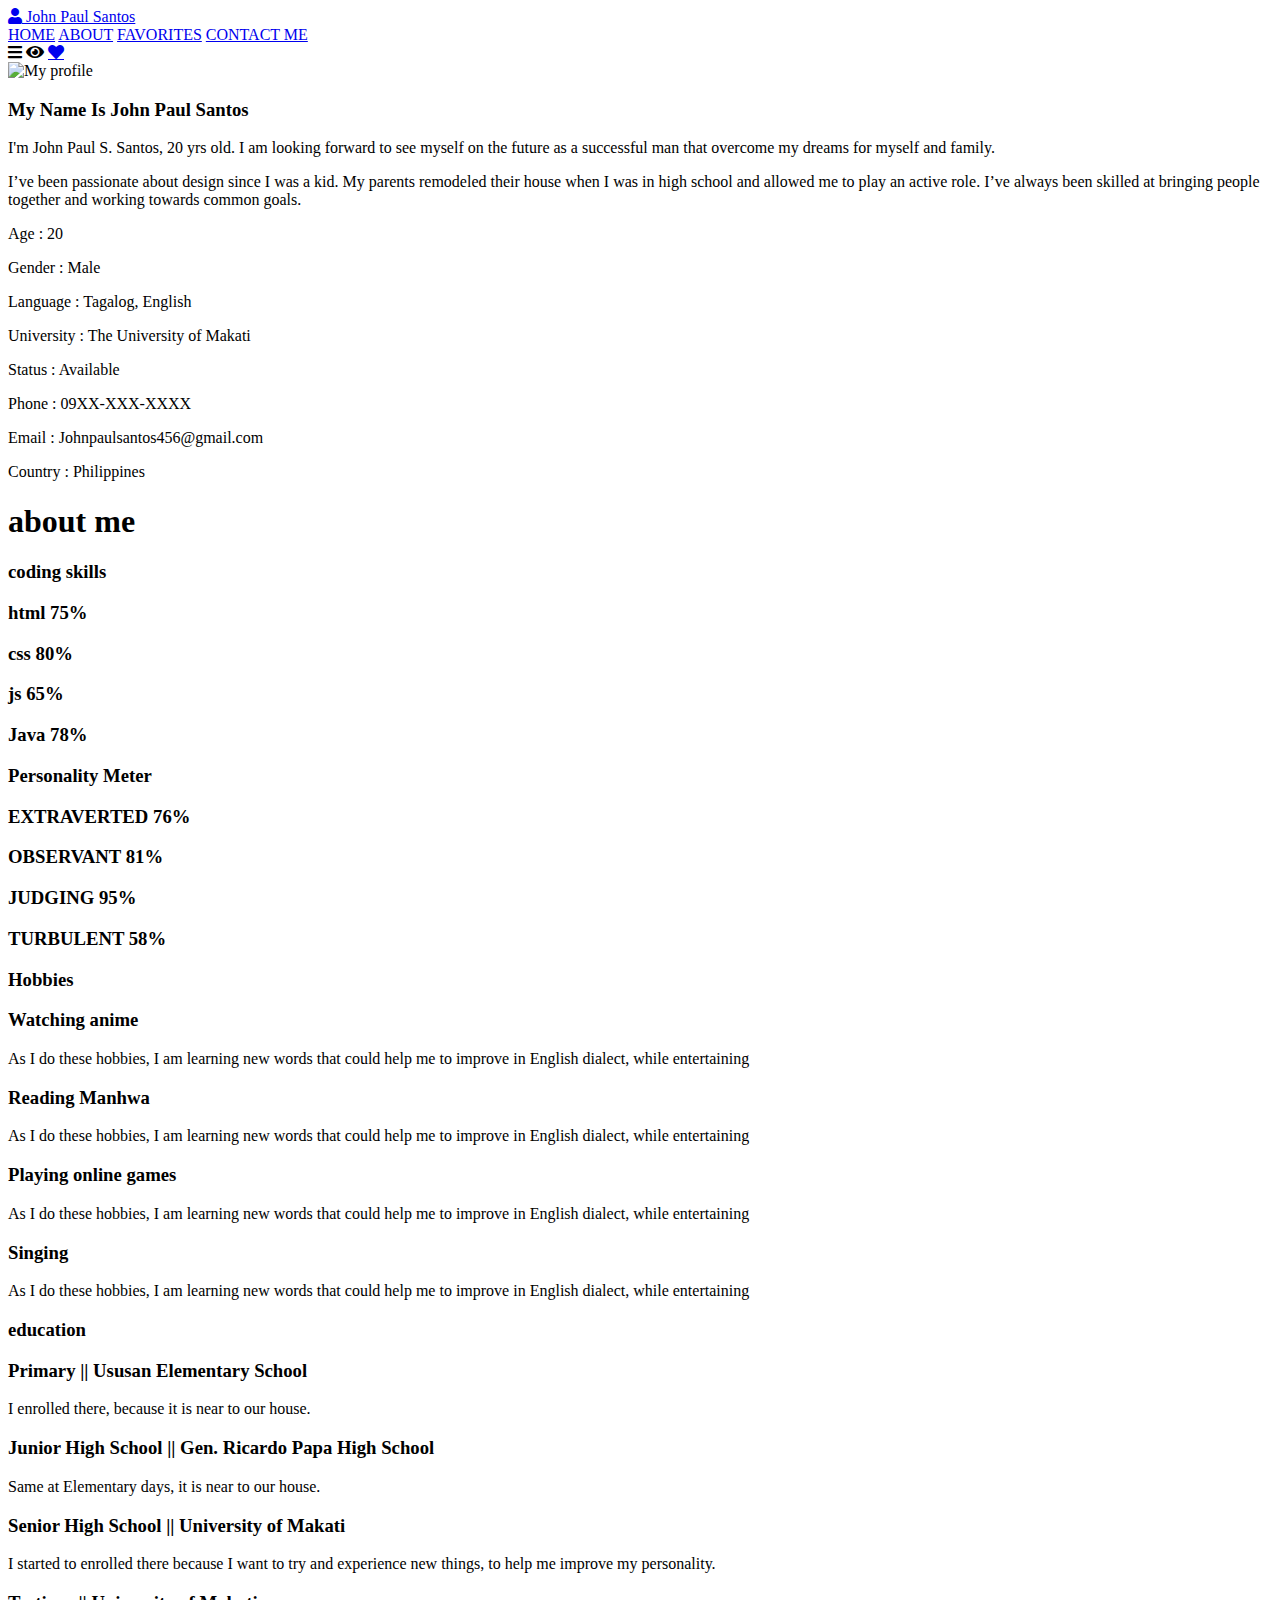
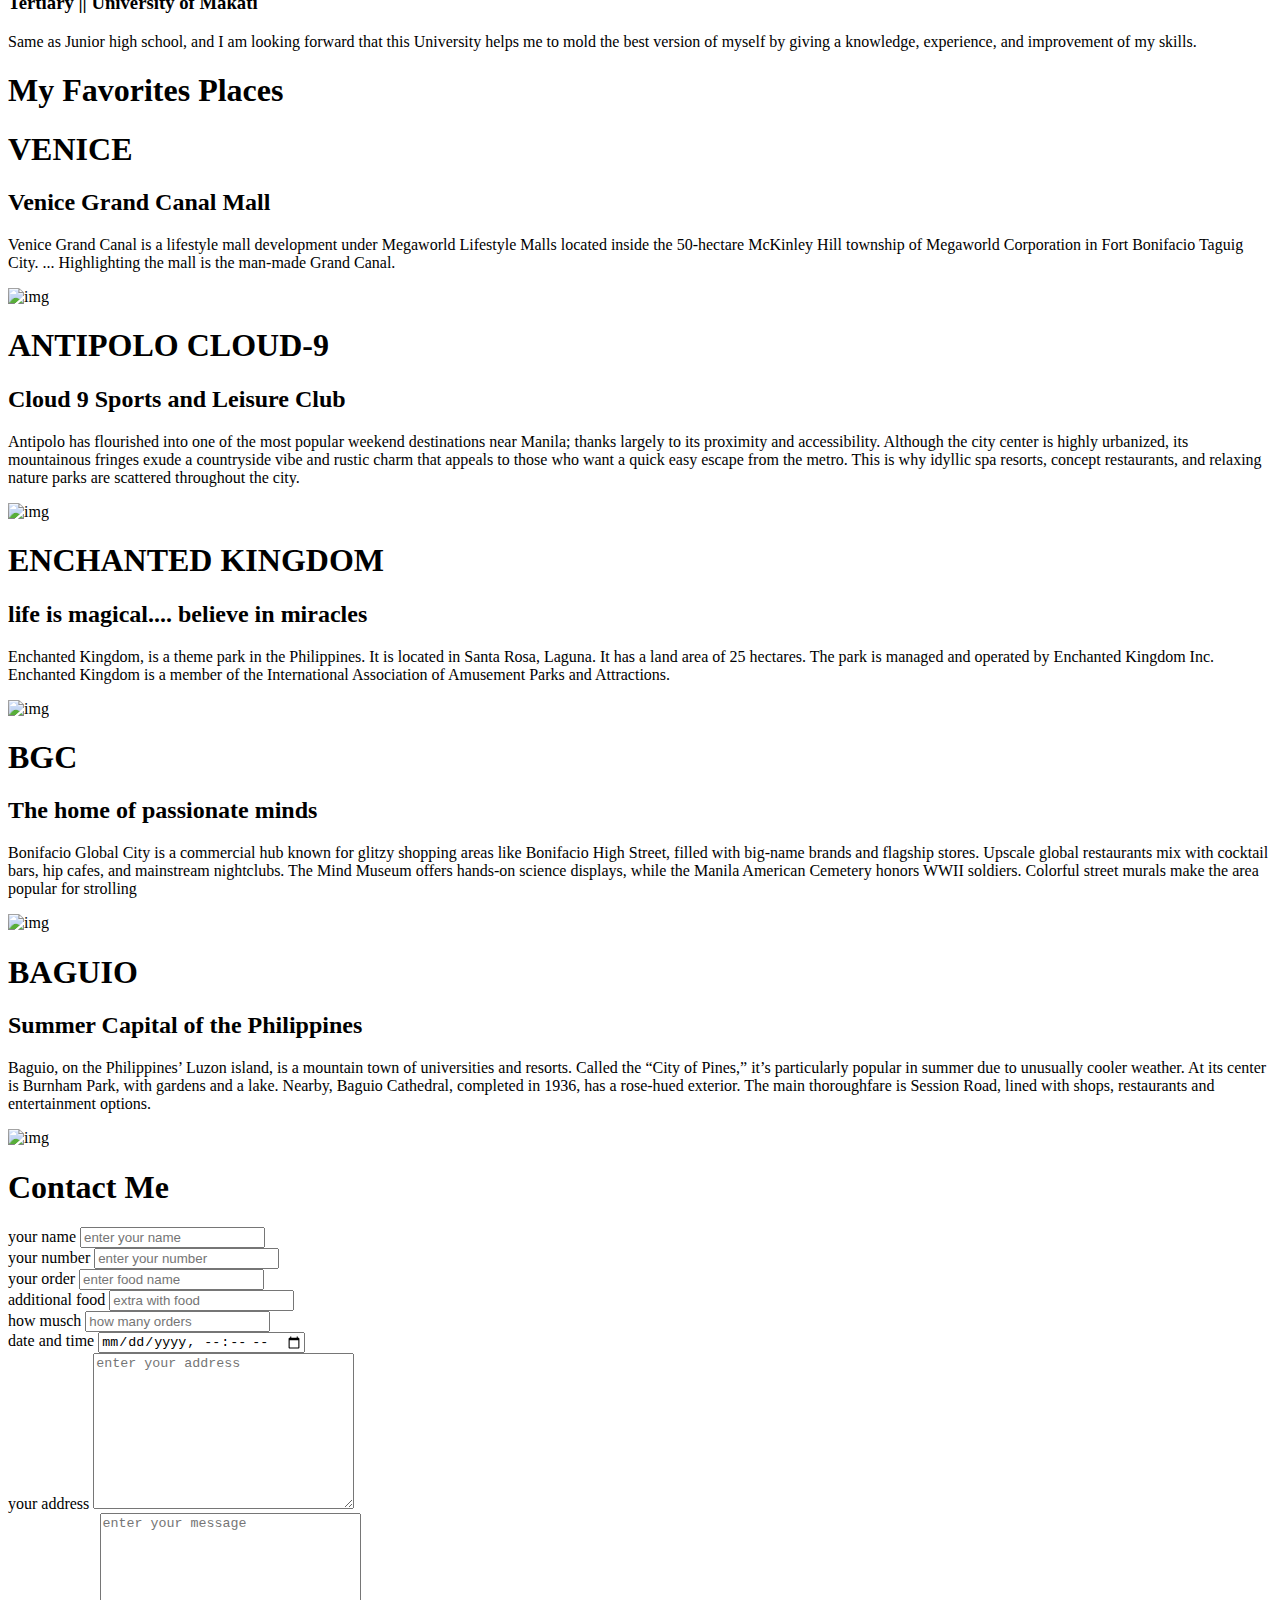
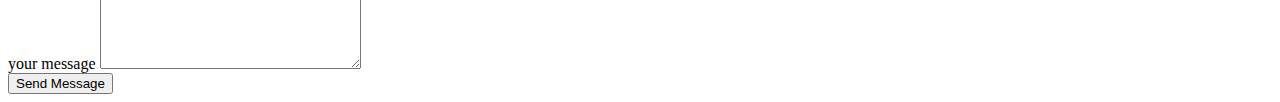
==== index.html @ 8dd8e19c "Add files via upload" ====
<!DOCTYPE html>
<html lang="en">
<head>
    <link rel="stylesheet" href="css/style.css">
    <meta charset="utf-8">
	    <link rel="stylesheet" href="https://cdnjs.cloudflare.com/ajax/libs/font-awesome/5.15.3/css/all.min.css">
    <title>Personal WebSite</title>
	
	
	
  </head>
  <body>

<header>

    <a href="#" class="logo"> <i class="fas fa-user"></i> John Paul Santos</a>

    <nav class="navbar">
        <a href="#home">HOME</a>
        <a href="#about">ABOUT</a>
        <a href="#projects">FAVORITES</a>
        <a href="#contact">CONTACT ME</a>
       
    </nav>

    <div class="icons">
        <i class="fas fa-bars" id="menu-bars"></i>
        <i class="fas fa-eye" id="search-icon"></i>
        <a href="#" class="fas fa-heart"></a>
    </div>
	
</header>



<section class="home" id="home">

<div class="row-1">

    <div class="image">
        <img src="images/santos.jpg" alt="My profile">
    </div>

    <div class="content">
        <h3> My Name Is <span> John Paul Santos</span></h3>
        <p> I'm John Paul S. Santos, 20 yrs old. I am looking forward to see myself on the future as a successful man that overcome my dreams for myself and family.</p>
		<p>I’ve been passionate about design since I was a kid. My parents remodeled their house when I was in high school and allowed me to play an active role. I’ve always been skilled at bringing people together and working towards common goals.  </P>
        <div class="box-container">
            <div class="box">
                <p> <span> Age : </span> 20 </p>
                <p> <span> Gender : </span> Male </p>
                <p> <span> Language : </span> Tagalog, English </p>
                <p> <span> University : </span> The University of Makati </p>
            </div>
            <div class="box">
                <p> <span> Status : </span> Available </p>
                <p> <span> Phone : </span> 09XX-XXX-XXXX </p>
                <p> <span> Email : </span> Johnpaulsantos456@gmail.com </p>
                <p> <span> Country : </span> Philippines </p>
            </div>
        </div>
    </div>

</div>



</section>



<section class="about" id="about">

    <h1 class="heading"> about <span>me</span> </h1>

    <div class="row">

        <div class="box">
            <h3 class="title">coding skills</h3>
            <div class="progress">
                <h3> html <span>75%</span> </h3>
                <div class="bar"><span></span></div>
            </div>
            <div class="progress">
                <h3> css <span>80%</span> </h3>
                <div class="bar"><span></span></div>
            </div>
            <div class="progress">
                <h3> js <span>65%</span> </h3>
                <div class="bar"><span></span></div>
            </div>
            <div class="progress">
                <h3> Java <span>78%</span> </h3>
                <div class="bar"><span></span></div>
            </div>
        </div>

        <div class="box">
            <h3 class="title">Personality Meter</h3>
            <div class="progress">
                <h3> EXTRAVERTED <span>76%</span> </h3>
                <div class="bar"><span></span></div>
            </div>
            <div class="progress">
                <h3> OBSERVANT <span>81%</span> </h3>
                <div class="bar"><span></span></div>
            </div>
            <div class="progress">
                <h3> JUDGING <span>95%</span> </h3>
                <div class="bar"><span></span></div>
            </div>
            <div class="progress">
                <h3> TURBULENT <span>58%</span> </h3>
                <div class="bar"><span></span></div>
            </div>
        </div>

        <div class="box">
            <h3 class="title">Hobbies</h3>
            <div class="exp-box">
                <h3>Watching anime</h3>
                <p>As I do these hobbies, I am learning new words that could help me to improve in English dialect, while entertaining</p>
            </div>
            <div class="exp-box">
                <h3>Reading Manhwa</h3>
                <p>As I do these hobbies, I am learning new words that could help me to improve in English dialect, while entertaining</p>
            </div>
            <div class="exp-box">
                <h3>Playing online games</h3>
                <p>As I do these hobbies, I am learning new words that could help me to improve in English dialect, while entertaining</p>
            </div>
			<div class="exp-box">
                <h3>Singing</h3>
                <p>As I do these hobbies, I am learning new words that could help me to improve in English dialect, while entertaining</p>
            </div>
        </div>
		

        <div class="box">
            <h3 class="title">education</h3>
            <div class="exp-box">
                <h3>Primary || Ususan Elementary School</h3>
                <p>I enrolled there, because it is near to our house.</p>
            </div>
            <div class="exp-box">
                <h3>Junior High School || Gen. Ricardo Papa High School</h3>
                <p>Same at Elementary days, it is near to our house.</p>
            </div>
            <div class="exp-box">
                <h3>Senior High School || University of Makati</h3>
                <p>I started to enrolled there because I want to try and experience new things, to help me improve my personality.</p>
            </div>
			<div class="exp-box">
                <h3>Tertiary || University of Makati</h3>
                <p>Same as Junior high school, and I am looking forward that this University helps me to mold the best version of myself by giving a knowledge, experience, and improvement of my skills.</p>
            </div>
        </div>
		
    </div>
</section>


<section id="projects">
    <div class="projects container">
      <div class="projects-header">
        <h1 class="heading">My <span>Favorites</span> Places</h1>
      </div>
      <div class="all-projects">
        <div class="project-item">
          <div class="project-info">
            <h1>VENICE</h1>
            <h2>Venice Grand Canal Mall</h2>
            <p>Venice Grand Canal is a lifestyle mall development under Megaworld Lifestyle Malls located inside the 50-hectare McKinley Hill township of Megaworld Corporation in Fort Bonifacio Taguig City. ... Highlighting the mall is the man-made Grand Canal.</p>
          </div>
          <div class="project-img">
            <img src="images/Venice.jpg" alt="img">
          </div>
        </div>
        <div class="project-item">
          <div class="project-info">
            <h1>ANTIPOLO CLOUD-9</h1>
            <h2> Cloud 9 Sports and Leisure Club</h2>
            <p>Antipolo has flourished into one of the most popular weekend destinations near Manila; thanks largely to its proximity and accessibility. Although the city center is highly urbanized, its mountainous fringes exude a countryside vibe and rustic charm that appeals to those who want a quick easy escape from the metro. This is why idyllic spa resorts, concept restaurants, and relaxing nature parks are scattered throughout the city.</p>
          </div>
          <div class="project-img">
            <img src="images/Cloud-9-Antipolo-1.webp" alt="img">
          </div>
        </div>
        <div class="project-item">
          <div class="project-info">
            <h1>ENCHANTED KINGDOM</h1>
            <h2>life is magical.... believe in miracles</h2>
            <p>Enchanted Kingdom, is a theme park in the Philippines. It is located in Santa Rosa, Laguna. It has a land area of 25 hectares. The park is managed and operated by Enchanted Kingdom Inc. Enchanted Kingdom is a member of the International Association of Amusement Parks and Attractions.</p>
          </div>
          <div class="project-img">
            <img src="images/Enchanted-Kingdom.jpg" alt="img">
          </div>
        </div>
        <div class="project-item">
          <div class="project-info">
            <h1>BGC</h1>
            <h2>The home of passionate minds</h2>
            <p>Bonifacio Global City is a commercial hub known for glitzy shopping areas like Bonifacio High Street, filled with big-name brands and flagship stores. Upscale global restaurants mix with cocktail bars, hip cafes, and mainstream nightclubs. The Mind Museum offers hands-on science displays, while the Manila American Cemetery honors WWII soldiers. Colorful street murals make the area popular for strolling</p>
          </div>
          <div class="project-img">
            <img src="images/BGC.jpg" alt="img">
          </div>
        </div>
        <div class="project-item">
          <div class="project-info">
            <h1>BAGUIO</h1>
            <h2>Summer Capital of the Philippines</h2>
            <p>Baguio, on the Philippines’ Luzon island, is a mountain town of universities and resorts. Called the “City of Pines,” it’s particularly popular in summer due to unusually cooler weather. At its center is Burnham Park, with gardens and a lake. Nearby, Baguio Cathedral, completed in 1936, has a rose-hued exterior. The main thoroughfare is Session Road, lined with shops, restaurants and entertainment options.</p>
          </div>
          <div class="project-img">
            <img src="images/baguio-1.jpg" alt="img">
          </div>
        </div>
      </div>
    </div>
  </section>



<section class="contact" id="contact">
    <h1 class="heading"> Contact <span>Me</span> </h1>

    <form action="">

        <div class="inputBox">
            <div class="input">
                <span>your name</span>
                <input type="text" placeholder="enter your name">
            </div>
            <div class="input">
                <span>your number</span>
                <input type="number" placeholder="enter your number">
            </div>
        </div>
        <div class="inputBox">
            <div class="input">
                <span>your order</span>
                <input type="text" placeholder="enter food name">
            </div>
            <div class="input">
                <span>additional food</span>
                <input type="test" placeholder="extra with food">
            </div>
        </div>
        <div class="inputBox">
            <div class="input">
                <span>how musch</span>
                <input type="number" placeholder="how many orders">
            </div>
            <div class="input">
                <span>date and time</span>
                <input type="datetime-local">
            </div>
        </div>
        <div class="inputBox">
            <div class="input">
                <span>your address</span>
                <textarea name="" placeholder="enter your address" id="" cols="30" rows="10"></textarea>
            </div>
            <div class="input">
                <span>your message</span>
                <textarea name="" placeholder="enter your message" id="" cols="30" rows="10"></textarea>
            </div>
        </div>

        <input type="submit" value="Send Message" class="btn">

    </form>

</section>



</body>
</html>
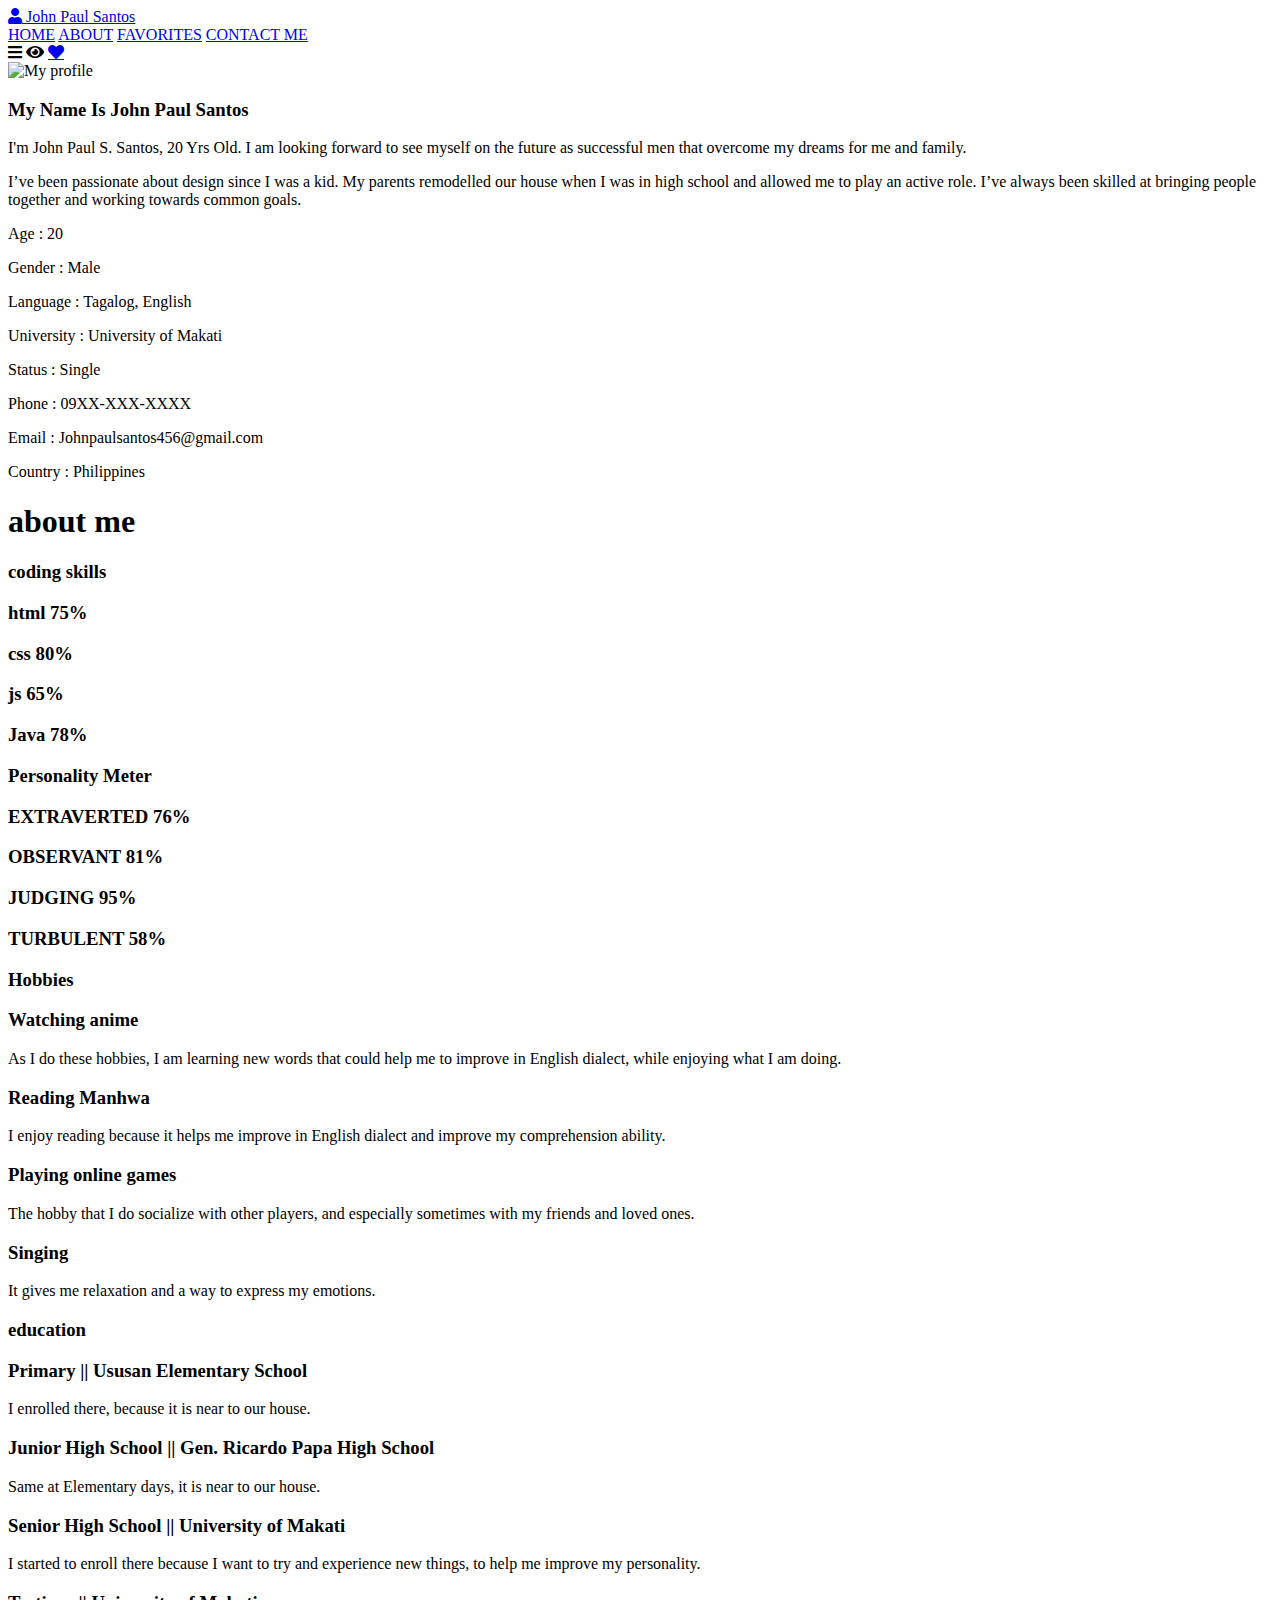
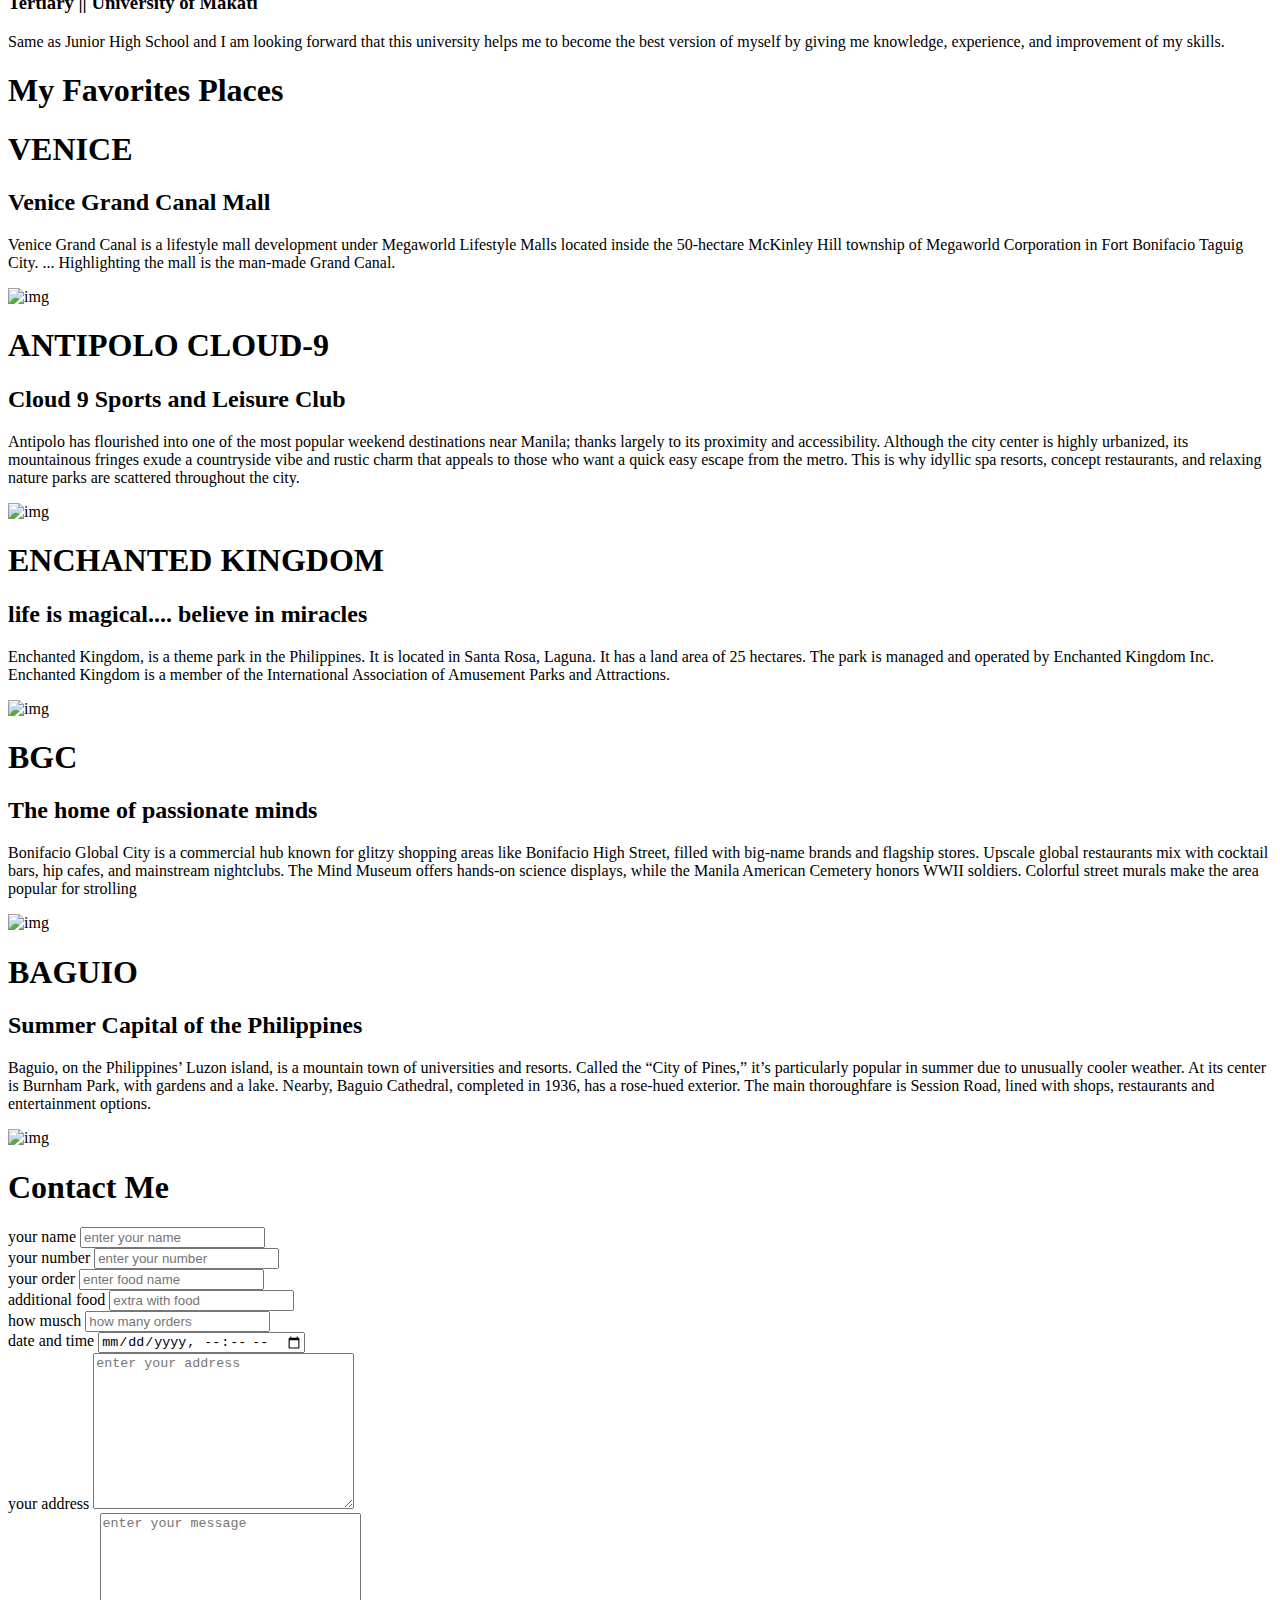
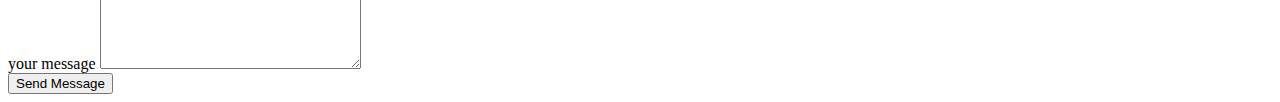
==== commit c6637799: "Add files via upload" ====
--- a/index.html
+++ b/index.html
@@ -44,17 +44,17 @@
 
     <div class="content">
         <h3> My Name Is <span> John Paul Santos</span></h3>
-        <p> I'm John Paul S. Santos, 20 yrs old. I am looking forward to see myself on the future as a successful man that overcome my dreams for myself and family.</p>
-		<p>I’ve been passionate about design since I was a kid. My parents remodeled their house when I was in high school and allowed me to play an active role. I’ve always been skilled at bringing people together and working towards common goals.  </P>
+        <p> I'm John Paul S. Santos, 20 Yrs Old. I am looking forward to see myself on the future as successful men that overcome my dreams for me and family.</p>
+		<p>I’ve been passionate about design since I was a kid. My parents remodelled our house when I was in high school and allowed me to play an active role. I’ve always been skilled at bringing people together and working towards common goals.  </P>
         <div class="box-container">
             <div class="box">
                 <p> <span> Age : </span> 20 </p>
                 <p> <span> Gender : </span> Male </p>
                 <p> <span> Language : </span> Tagalog, English </p>
-                <p> <span> University : </span> The University of Makati </p>
+                <p> <span> University : </span> University of Makati </p>
             </div>
             <div class="box">
-                <p> <span> Status : </span> Available </p>
+                <p> <span> Status : </span> Single </p>
                 <p> <span> Phone : </span> 09XX-XXX-XXXX </p>
                 <p> <span> Email : </span> Johnpaulsantos456@gmail.com </p>
                 <p> <span> Country : </span> Philippines </p>
@@ -120,19 +120,19 @@
             <h3 class="title">Hobbies</h3>
             <div class="exp-box">
                 <h3>Watching anime</h3>
-                <p>As I do these hobbies, I am learning new words that could help me to improve in English dialect, while entertaining</p>
+                <p>As I do these hobbies, I am learning new words that could help me to improve in English dialect, while enjoying what I am doing.</p>
             </div>
             <div class="exp-box">
                 <h3>Reading Manhwa</h3>
-                <p>As I do these hobbies, I am learning new words that could help me to improve in English dialect, while entertaining</p>
+                <p>I enjoy reading because it helps me improve in English dialect and improve my comprehension ability.</p>
             </div>
             <div class="exp-box">
                 <h3>Playing online games</h3>
-                <p>As I do these hobbies, I am learning new words that could help me to improve in English dialect, while entertaining</p>
+                <p>The hobby that I do socialize with other players, and especially sometimes with my friends and loved ones.</p>
             </div>
 			<div class="exp-box">
                 <h3>Singing</h3>
-                <p>As I do these hobbies, I am learning new words that could help me to improve in English dialect, while entertaining</p>
+                <p>It gives me relaxation and a way to express my emotions.</p>
             </div>
         </div>
 		
@@ -149,11 +149,11 @@
             </div>
             <div class="exp-box">
                 <h3>Senior High School || University of Makati</h3>
-                <p>I started to enrolled there because I want to try and experience new things, to help me improve my personality.</p>
+                <p>I started to enroll there because I want to try and experience new things, to help me improve my personality.</p>
             </div>
 			<div class="exp-box">
                 <h3>Tertiary || University of Makati</h3>
-                <p>Same as Junior high school, and I am looking forward that this University helps me to mold the best version of myself by giving a knowledge, experience, and improvement of my skills.</p>
+                <p>Same as Junior High School and I am looking forward that this university helps me to become the best version of myself by giving me knowledge, experience, and improvement of my skills.</p>
             </div>
         </div>
 		
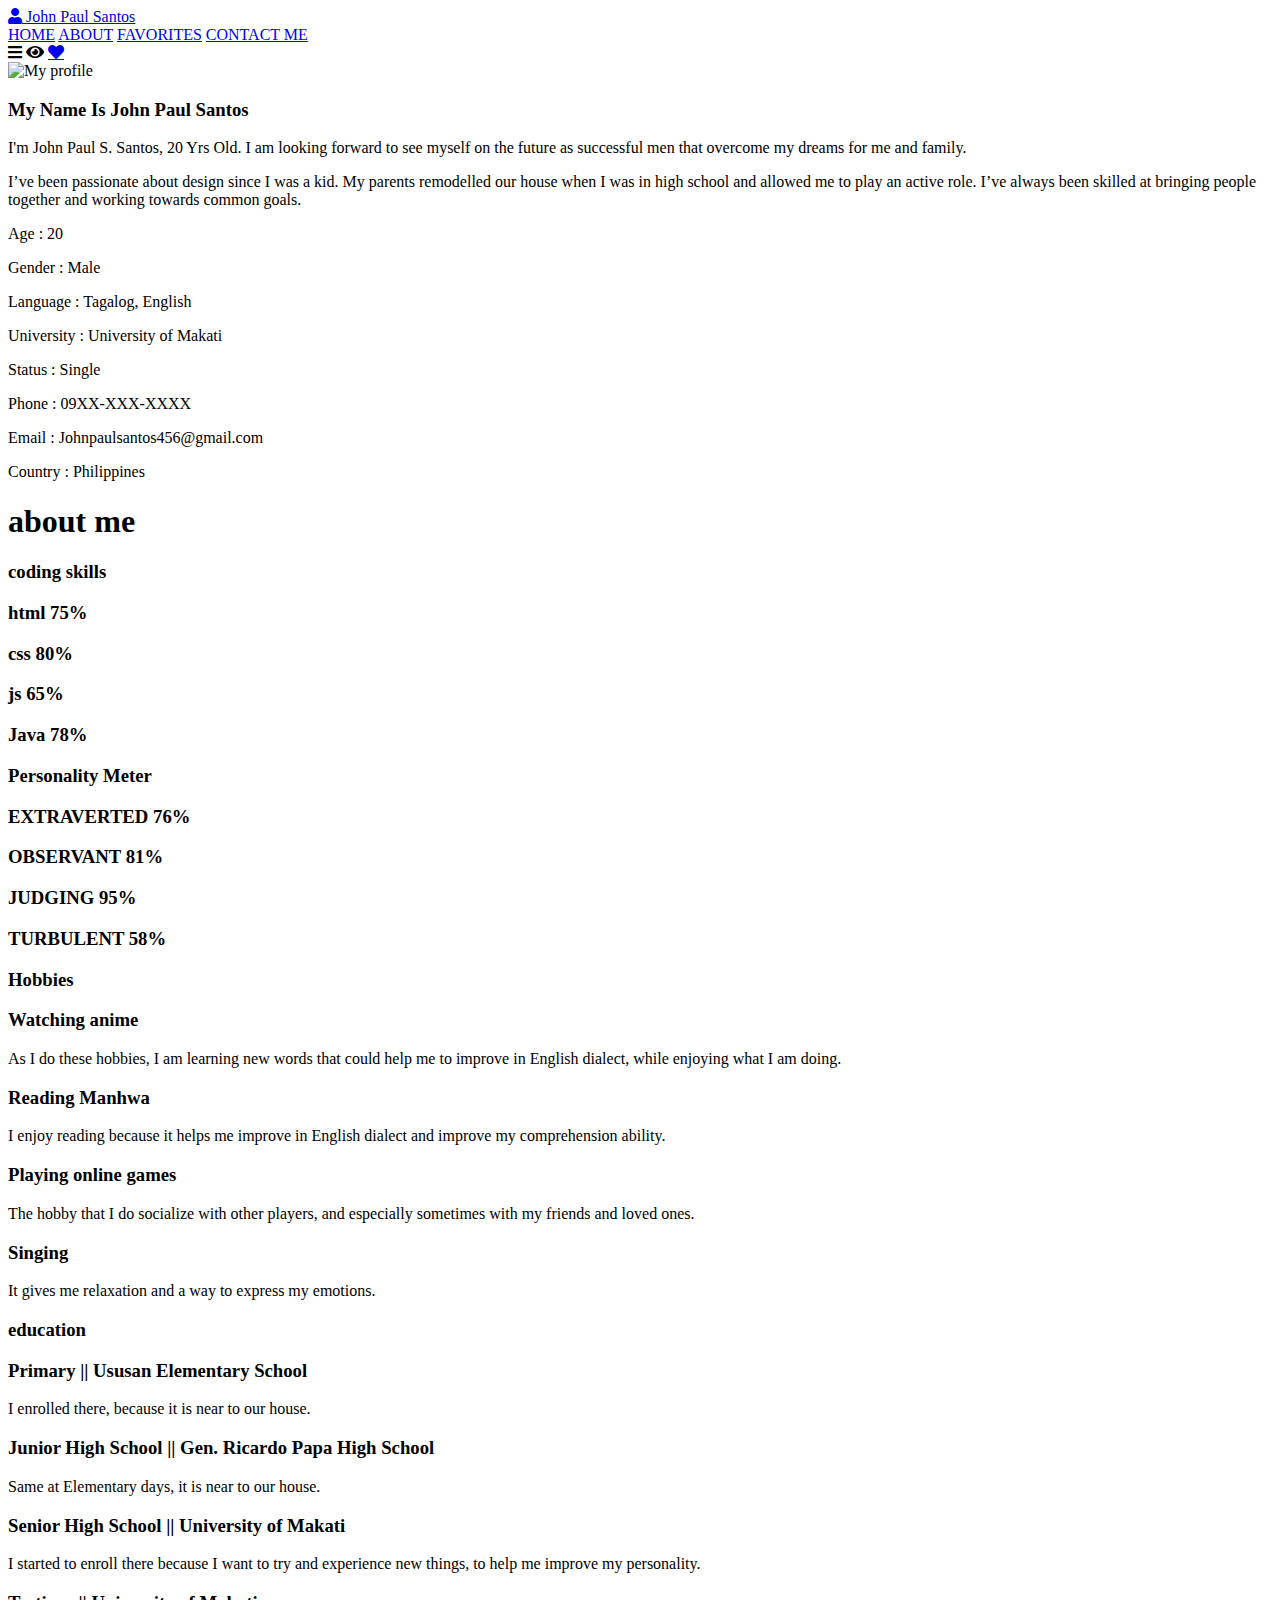
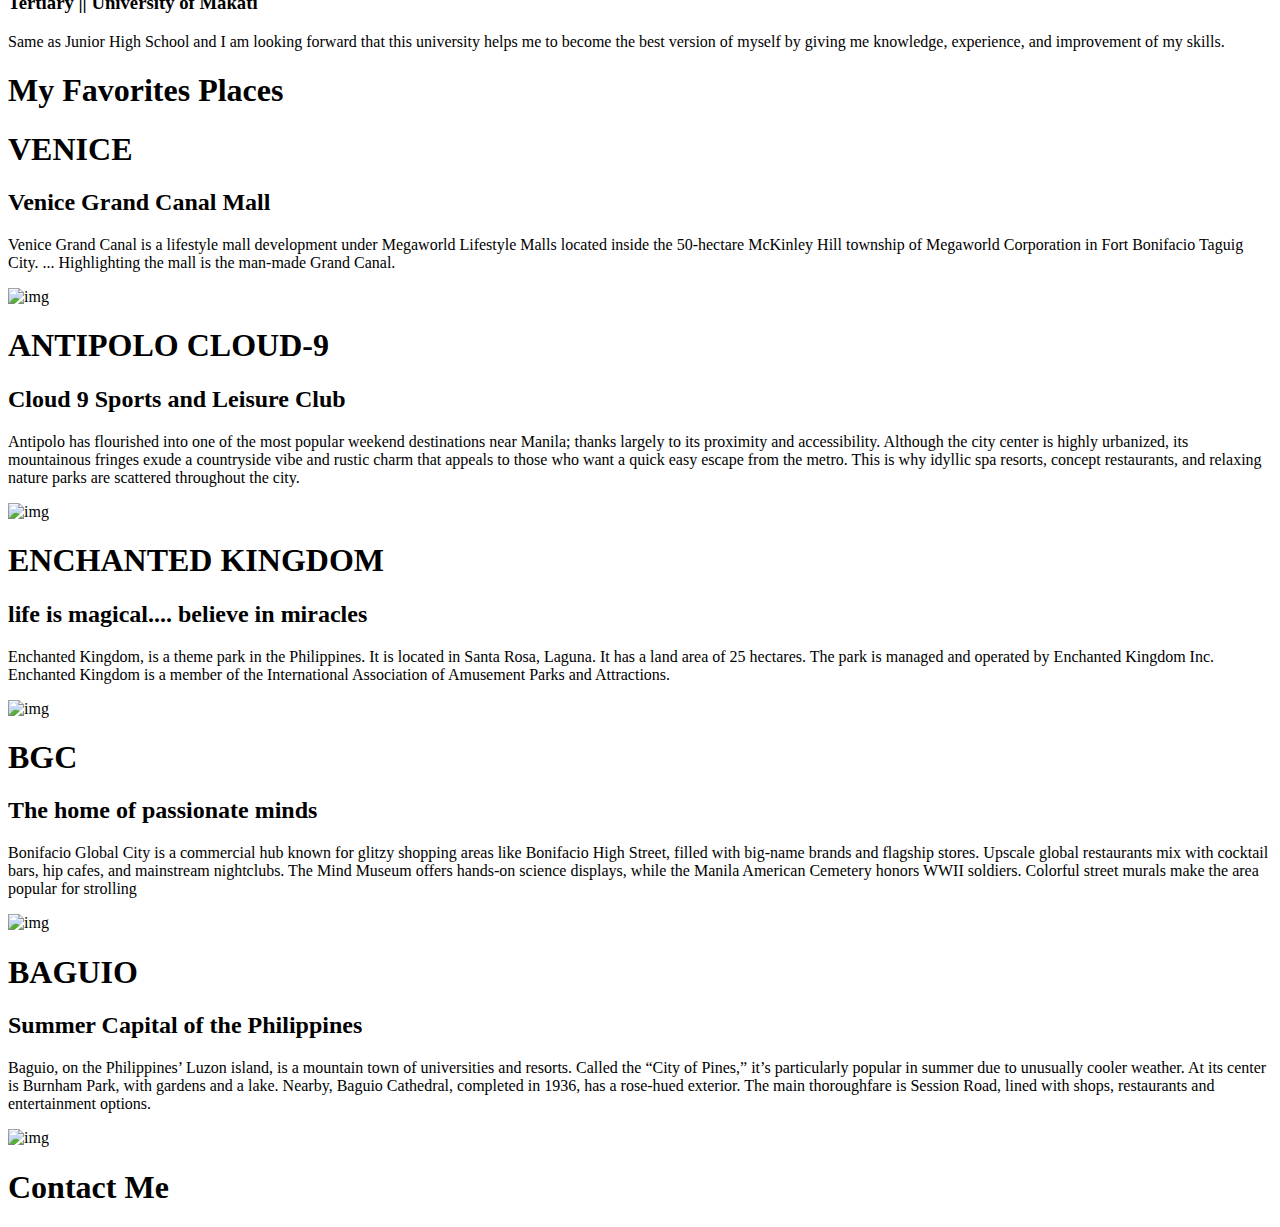
==== commit d0ea2511: "Update index.html" ====
--- a/index.html
+++ b/index.html
@@ -227,50 +227,6 @@
     <h1 class="heading"> Contact <span>Me</span> </h1>
 
     <form action="">
-
-        <div class="inputBox">
-            <div class="input">
-                <span>your name</span>
-                <input type="text" placeholder="enter your name">
-            </div>
-            <div class="input">
-                <span>your number</span>
-                <input type="number" placeholder="enter your number">
-            </div>
-        </div>
-        <div class="inputBox">
-            <div class="input">
-                <span>your order</span>
-                <input type="text" placeholder="enter food name">
-            </div>
-            <div class="input">
-                <span>additional food</span>
-                <input type="test" placeholder="extra with food">
-            </div>
-        </div>
-        <div class="inputBox">
-            <div class="input">
-                <span>how musch</span>
-                <input type="number" placeholder="how many orders">
-            </div>
-            <div class="input">
-                <span>date and time</span>
-                <input type="datetime-local">
-            </div>
-        </div>
-        <div class="inputBox">
-            <div class="input">
-                <span>your address</span>
-                <textarea name="" placeholder="enter your address" id="" cols="30" rows="10"></textarea>
-            </div>
-            <div class="input">
-                <span>your message</span>
-                <textarea name="" placeholder="enter your message" id="" cols="30" rows="10"></textarea>
-            </div>
-        </div>
-
-        <input type="submit" value="Send Message" class="btn">
-
     </form>
 
 </section>
@@ -278,4 +234,4 @@
 
 
 </body>
-</html>+</html>
